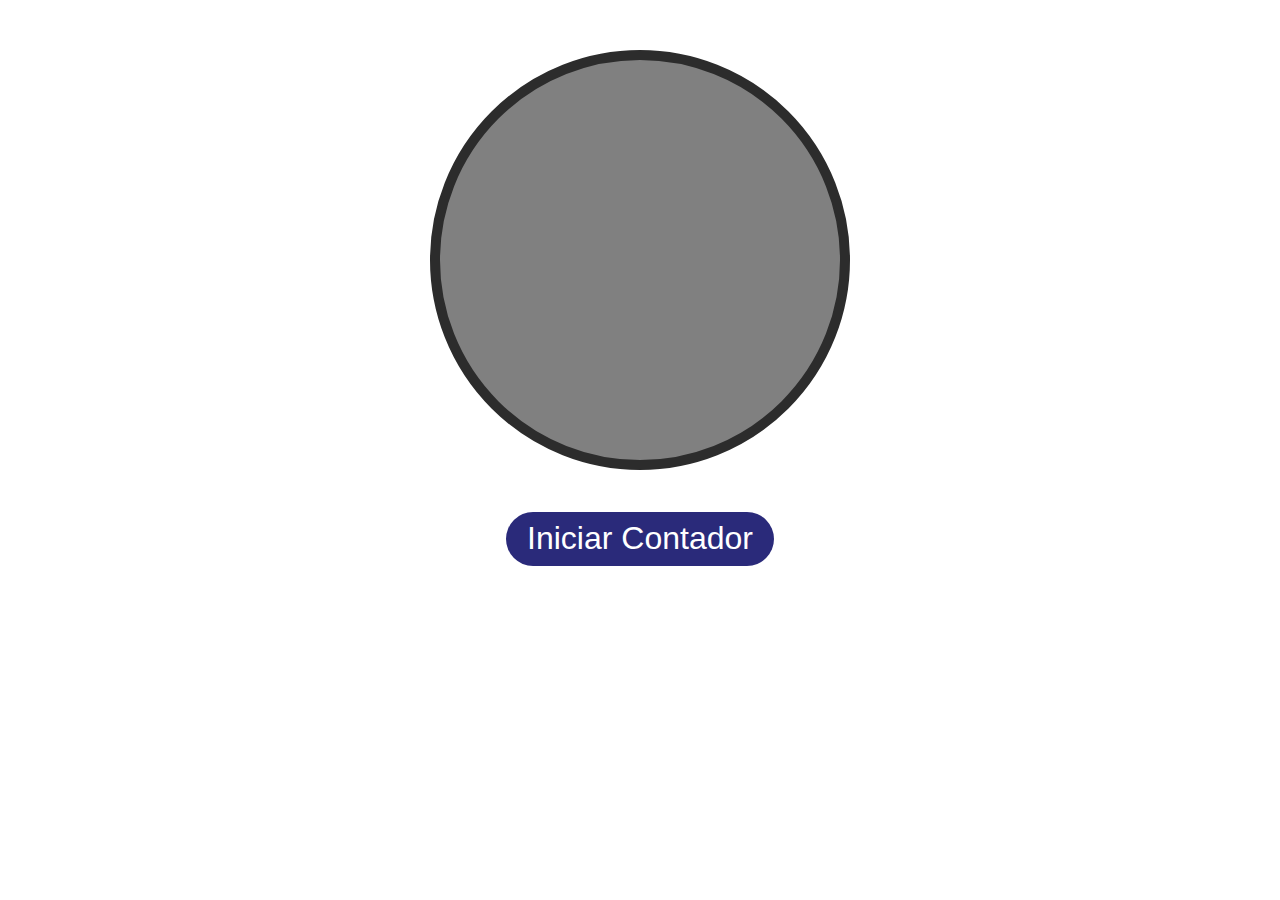
==== index.html @ a91e5d86 "game reflexo" ====
<!DOCTYPE html>
<html lang="en">
  <head>
    <meta charset="UTF-8" />
    <meta name="viewport" content="width=device-width, initial-scale=1.0" />
    <title>Jogo do Reflexo</title>
    <link rel="stylesheet" href="./style.css" />
  </head>
  <body>
    <div>
      <div id="ball" onclick="onClickBall()" class="bola gray"></div>

      <button onclick="iniciarContador()" id="buttonStart">
        Iniciar Contador
      </button>
      <h2 id="result"></h2>
      <script src="script.js"></script>
    </div>
  </body>
</html>
---- style.css ----
body {
  text-align: center;
  display: flex;
  align-items: center;
  justify-content: center;
  font-family: "Gill Sans", "Gill Sans MT", Calibri, "Trebuchet MS", sans-serif;
}

.bola {
  width: 400px;
  height: 400px;
  border-radius: 50%;
  margin: auto;
  margin-top: 10%;
  margin-bottom: 10%;
}

.bola:hover {
  cursor: pointer;
}

.red {
  background-color: red;
  border: 10px solid brown;
}

.green {
  background-color: green;
  border: 10px solid rgb(1, 59, 1);
}

.gray {
  background-color: gray;
  border: 10px solid rgb(44, 44, 44);
  cursor: default !important;
}

.d-none {
  display: none;
}

#buttonStart {
  background-color: rgb(42, 42, 122);
  color: white;
  padding: 2%;
  padding-left: 5%;
  padding-right: 5%;
  border-radius: 50px;
  border: rgb(18, 18, 58);

  font-size: xx-large;
}

#result {
  font-size: x-large;
  margin-top: 30px;
}
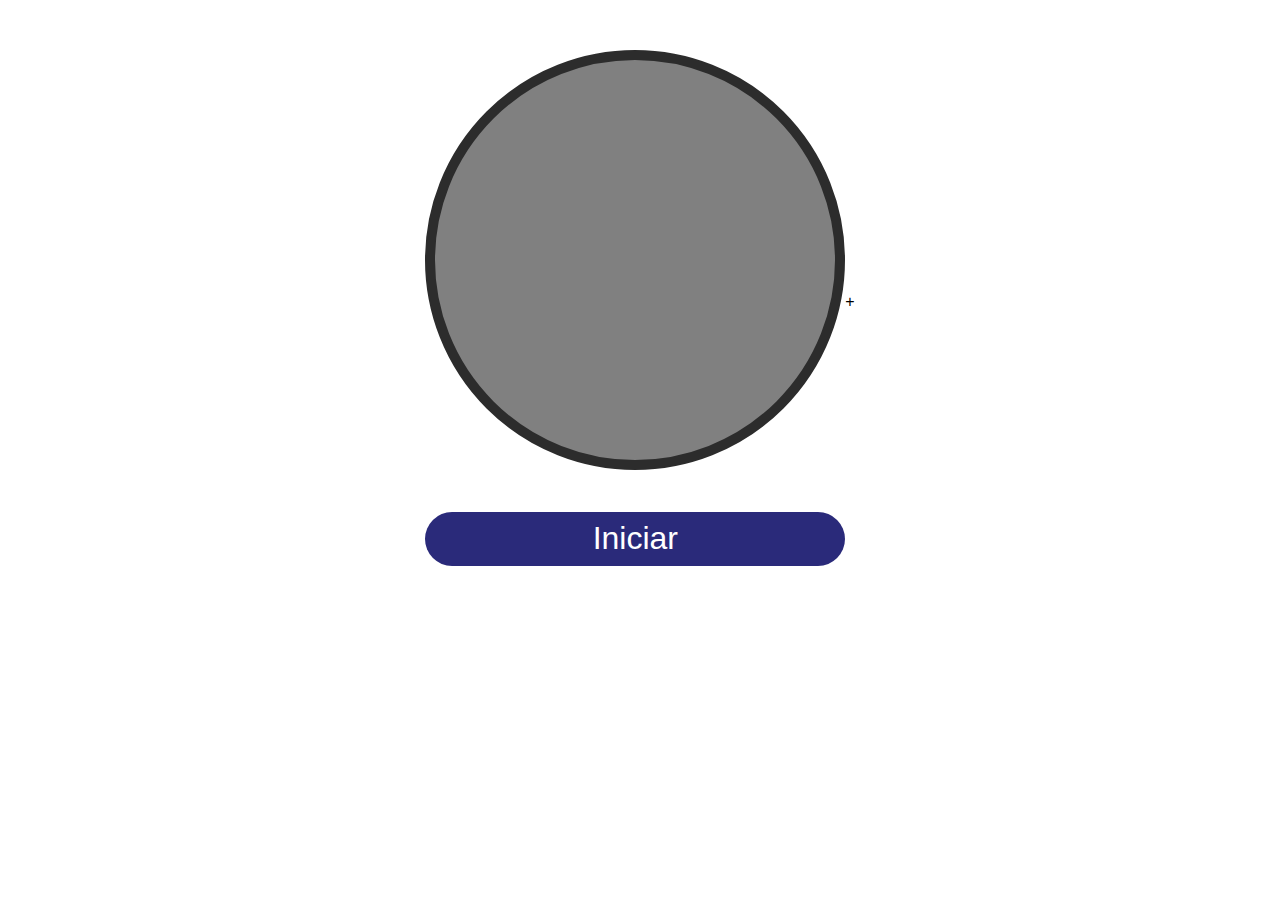
==== commit ddca49d3: "formulario de scores" ====
--- a/index.html
+++ b/index.html
@@ -5,16 +5,41 @@
     <meta name="viewport" content="width=device-width, initial-scale=1.0" />
     <title>Jogo do Reflexo</title>
     <link rel="stylesheet" href="./style.css" />
+    <link rel="stylesheet" href="./form.css" />
   </head>
   <body>
     <div>
       <div id="ball" onclick="onClickBall()" class="bola gray"></div>
 
-      <button onclick="iniciarContador()" id="buttonStart">
-        Iniciar Contador
-      </button>
+      <button onclick="iniciarContador()" id="buttonStart">Iniciar</button>
       <h2 id="result"></h2>
+
+      <form class="d-none" id="form">
+        <label for="nome">Nome</label>
+        <input required name="nome" type="text" />
+
+        <label for="tempo">Tempo (milissegundos)</label>
+        <input id="tempo" required name="tempo" type="number" disabled />
+
+        <label for="email">Email</label>
+        <input required name="email" type="email" />
+
+        <label for="comentarios"></label>
+        <textarea name="comentarios" cols="30" rows="10"></textarea>
+
+        <label for="idade">Idade</label>
+        <input required name="idade" type="number" />
+
+        <label for="genero">Gênero</label>
+        <input type="radio" name="genero" value="Masculino" checked />Masculino
+        <input type="radio" name="genero" value="Feminino" />Feminino
+        <input type="radio" name="genero" value="Outro" />Outro
+
+        <button type="submit">Salvar</button>
+      </form>
+
       <script src="script.js"></script>
     </div>
   </body>
 </html>
++
--- a/form.css
+++ b/form.css
@@ -0,0 +1,86 @@
+h1,
+h2 {
+  text-align: center;
+}
+
+form {
+  max-width: 400px;
+  margin: 0 auto;
+  background-color: #fff;
+  border-radius: 5px;
+}
+
+label {
+  display: block;
+  margin-bottom: 8px;
+}
+
+input[type="text"],
+input[type="number"],
+input[type="email"],
+textarea {
+  width: 100%;
+  padding: 8px;
+  border: 1px solid #ccc;
+  border-radius: 4px;
+  margin-bottom: 10px;
+}
+
+textarea {
+  resize: vertical;
+}
+
+select {
+  width: 100%;
+  padding: 8px;
+  border: 1px solid #ccc;
+  border-radius: 4px;
+  margin-bottom: 10px;
+}
+
+button {
+  display: block;
+  width: 100%;
+  background-color: #4caf50;
+  margin-top: 10px;
+  color: #fff;
+  padding: 12px;
+  border: none;
+  border-radius: 4px;
+  cursor: pointer;
+  font-size: 16px;
+}
+
+button:hover {
+  background-color: #45a049;
+}
+
+/* Estilos para o leaderboard */
+#leaderboardList {
+  width: 100%;
+  list-style: none;
+  padding: 20px;
+  margin-top: 20px;
+}
+
+#leaderboardList li {
+  background-color: #f7f7f7;
+  padding: 10px;
+  border-radius: 4px;
+  margin-bottom: 5px;
+}
+
+table {
+  border-collapse: collapse;
+  width: 100%;
+}
+
+th,
+td {
+  padding: 12px 16px; /* Adicione o espaçamento desejado aqui */
+  text-align: left;
+}
+
+thead th {
+  background-color: #f2f2f2;
+}
